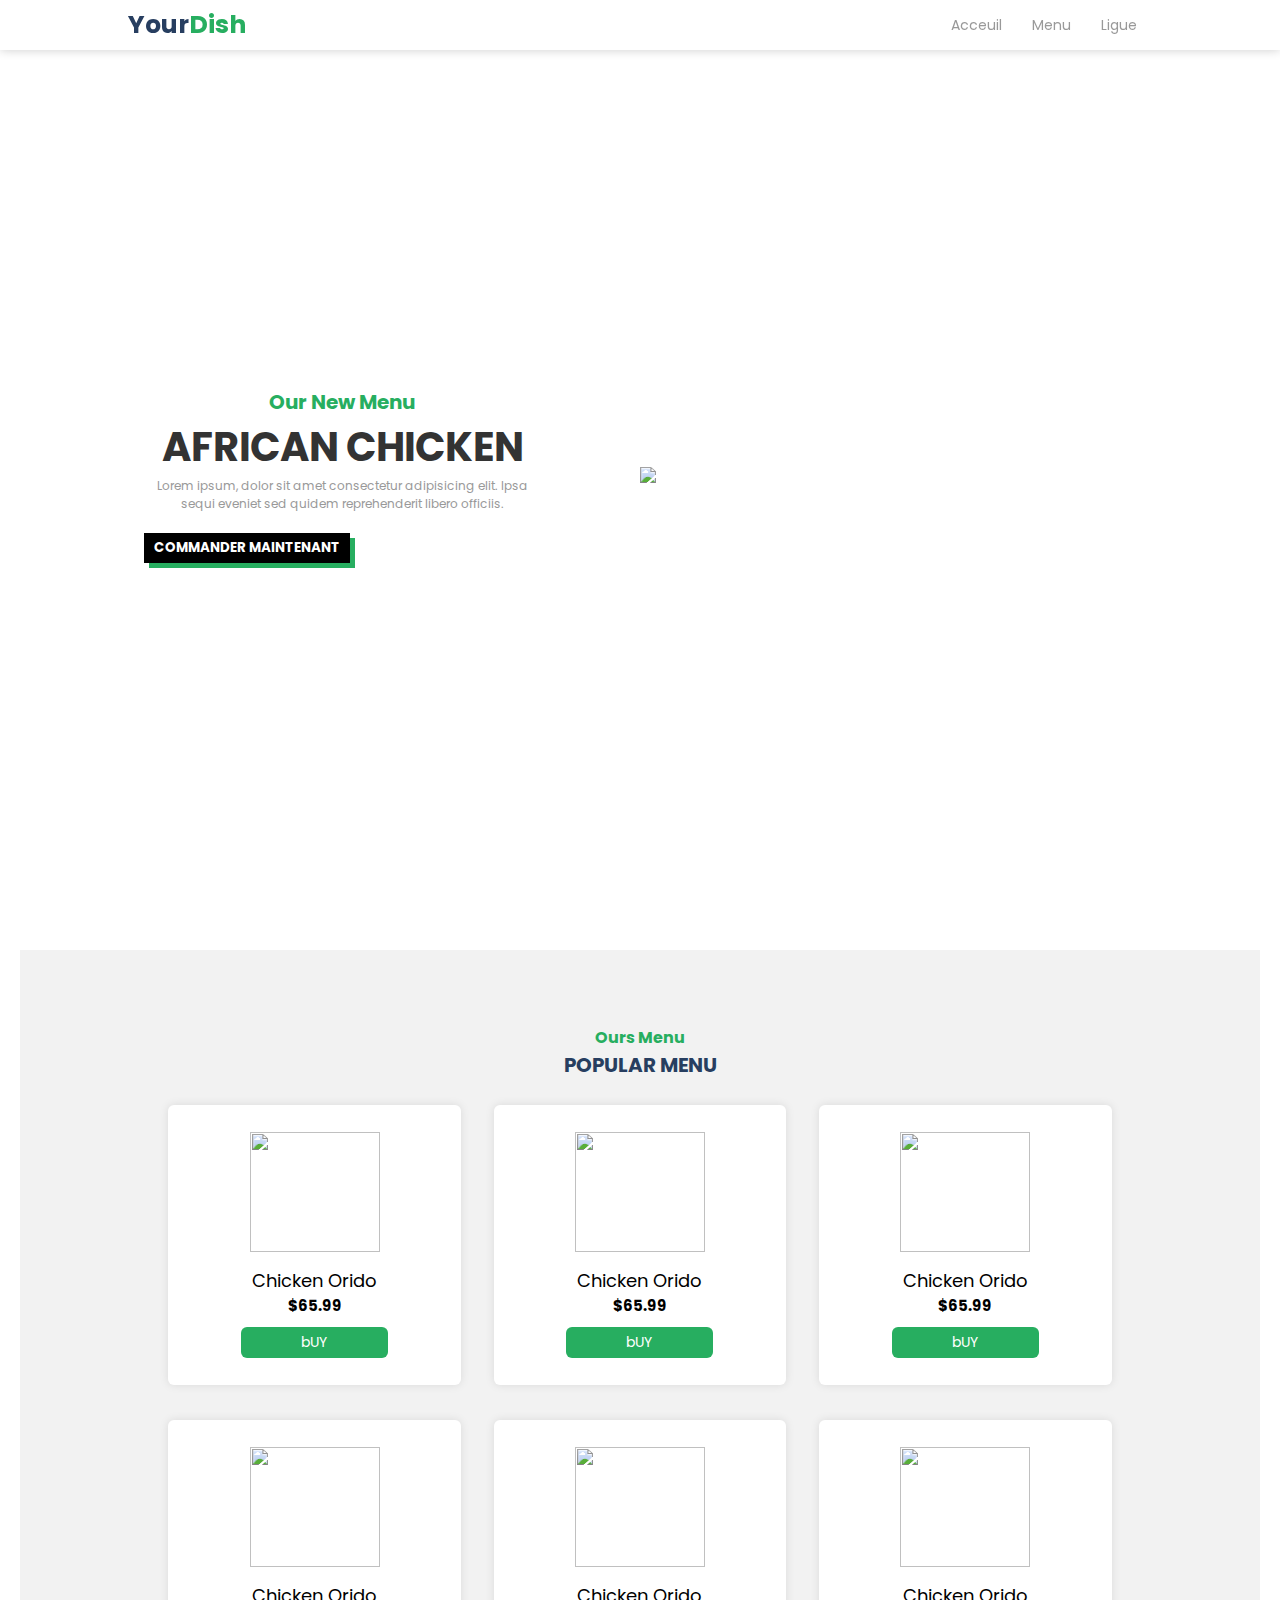
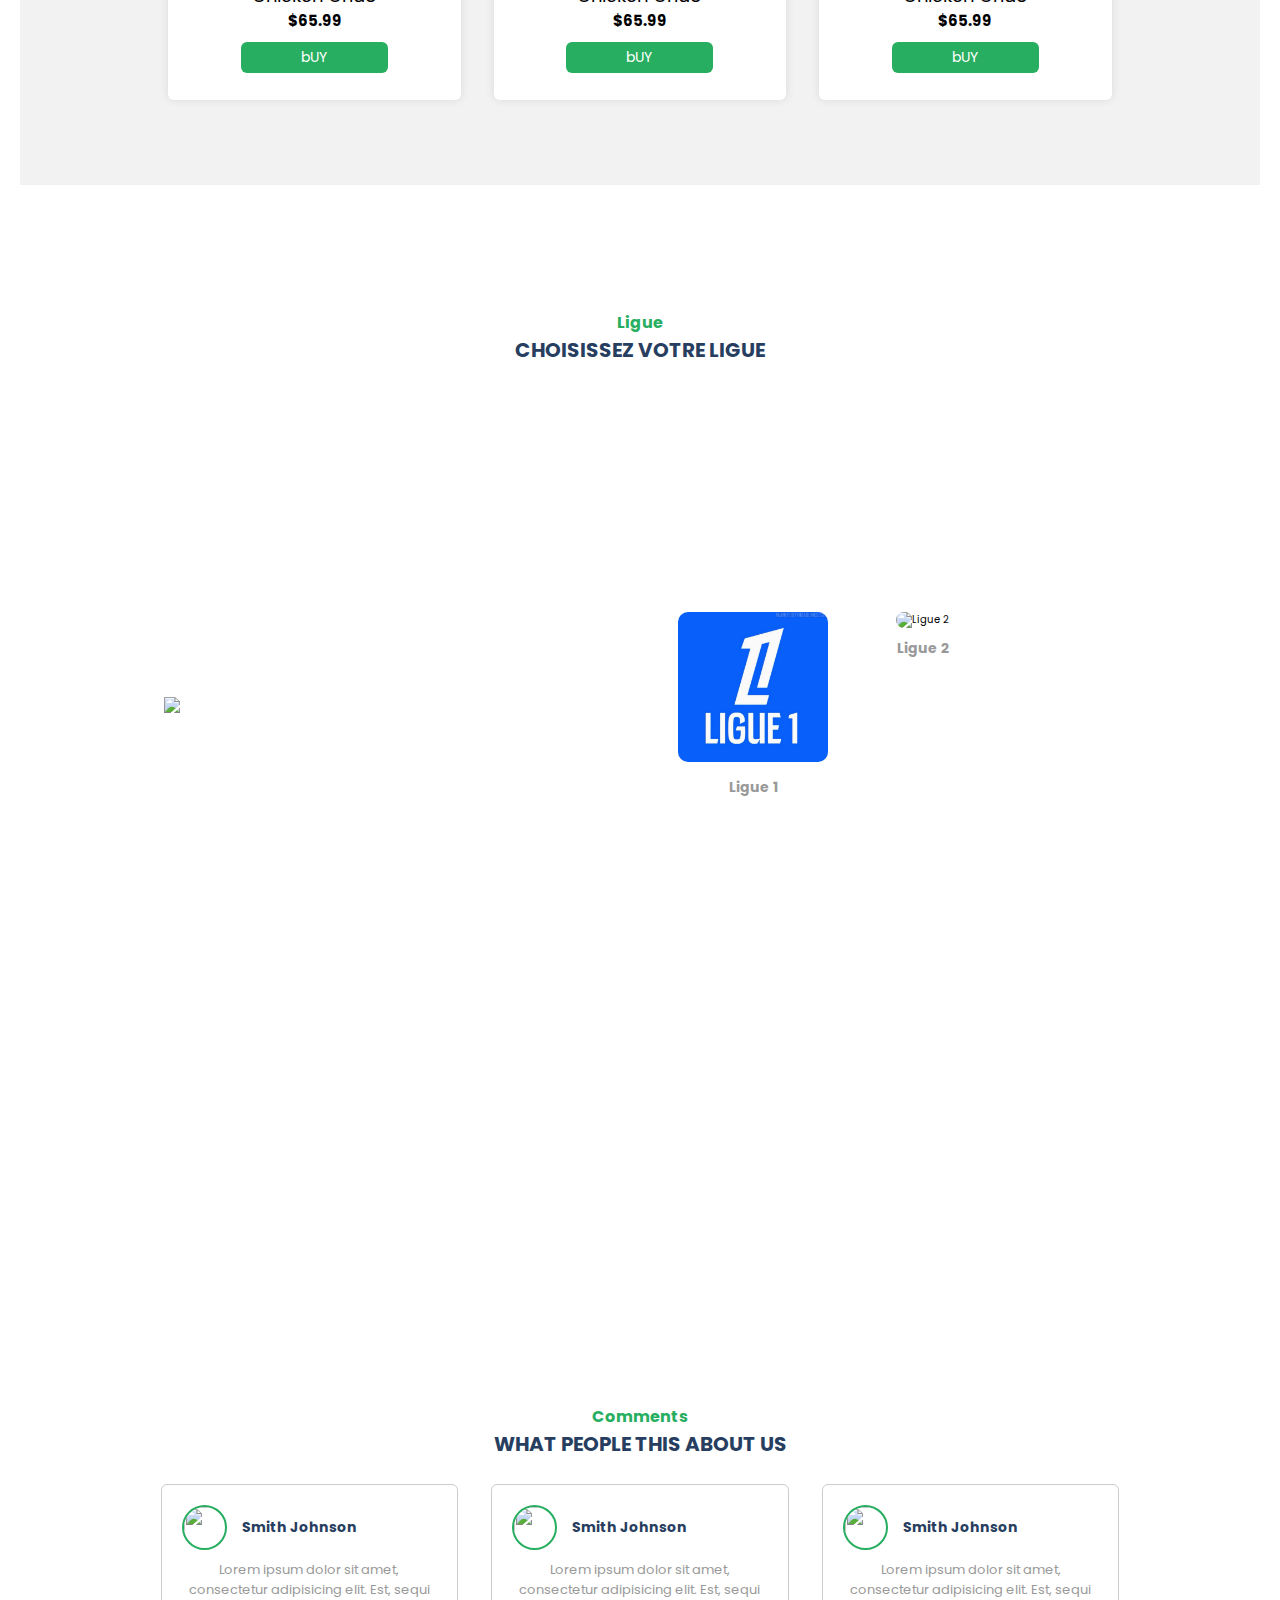
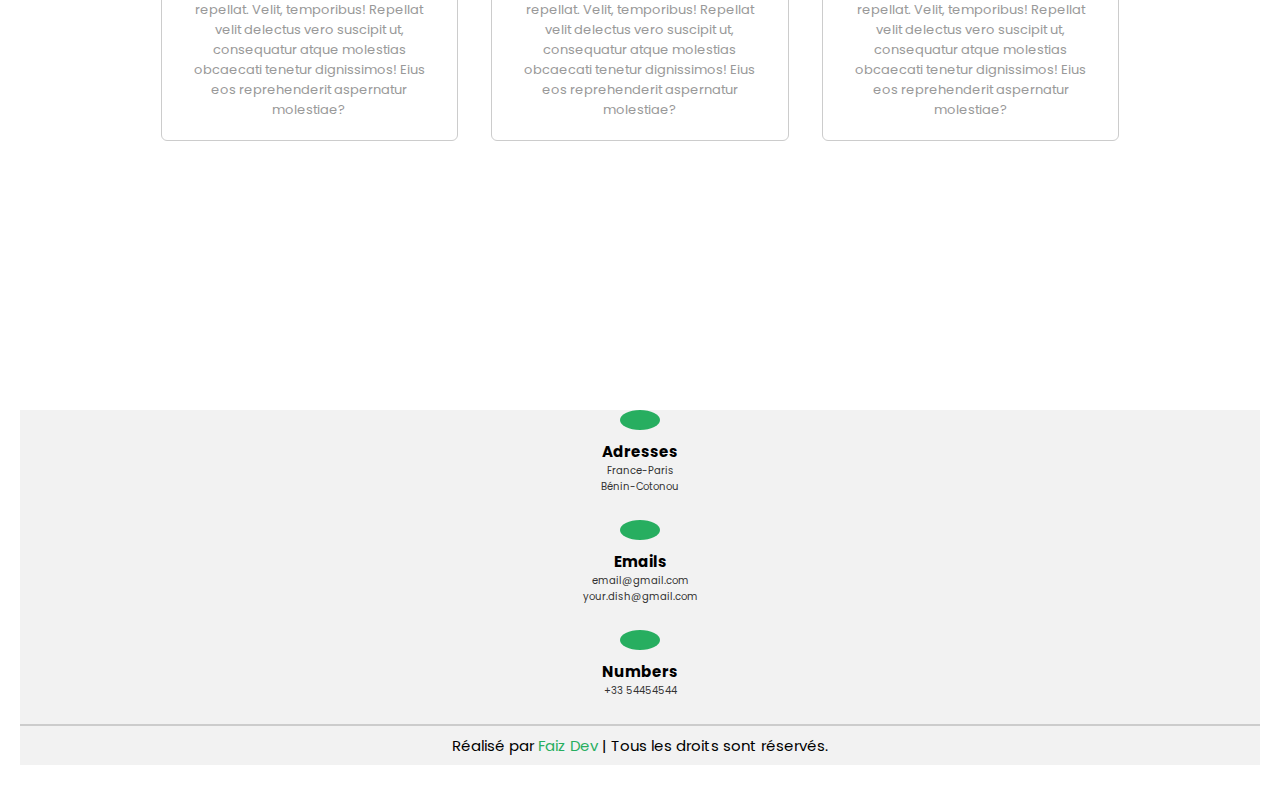
==== index.html @ c06e7fe3 "cdfd" ====
<!DOCTYPE html>
<html lang="en">
<head>
    <meta charset="UTF-8">
    <meta http-equiv="X-UA-Compatible" content="IE=edge">
    <meta name="viewport" content="width=device-width, initial-scale=1.0">
    <title>Your Dish Site</title>
    <link rel="stylesheet" href="styles.css">
</head>
<body>
    
    <header>
        <div class="logo">
            <p><span>Your</span>Dish</p>
        </div>
        <ul class="menu">
            <li><a href="#home">Acceuil</a></li>
            <li><a href="#menu">Menu</a></li>
            <li><a href="#about_us">Ligue</a></li>
        </ul>

        <!-- menu responsive -->
        <div class="toggle_menu"></div>
    </header>

    <!-- section acceuil home -->

    <section id="home">
        <div class="left">
            <h4>Our New Menu</h4>
            <h1>AFRICAN CHICKEN</h1>
            <p>Lorem ipsum, dolor sit amet consectetur adipisicing elit. Ipsa sequi eveniet sed quidem reprehenderit libero officiis.</p>
             <button><a href="#">commander maintenant</a></button>
        </div>
        <div class="right">
            <img src="images/img1.png">
        </div>
    </section>

       <!-- section  menu -->

       <section id="menu">
           <h4 class="mini_title">Ours Menu</h4>
           <h2 class="title">Popular Menu</h2>
           <div class="dishes">
               <div class="dish">
                   <img src="images/img1.png">
                   <p>Chicken Orido</p>
                   <h2>$65.99</h2>
                   <a href="#">bUY</a>
               </div>
               <div class="dish">
                    <img src="images/img2.png">
                    <p>Chicken Orido</p>
                    <h2>$65.99</h2>
                    <a href="#">bUY</a>
               </div>
               <div class="dish">
                    <img src="images/img3.png">
                    <p>Chicken Orido</p>
                    <h2>$65.99</h2>
                    <a href="#">bUY</a>
                </div>
                <div class="dish">
                        <img src="images/img4.png">
                        <p>Chicken Orido</p>
                        <h2>$65.99</h2>
                        <a href="#">bUY</a>
                </div>
                <div class="dish">
                    <img src="images/img5.png">
                    <p>Chicken Orido</p>
                    <h2>$65.99</h2>
                    <a href="#">bUY</a>
               </div>
               <div class="dish">
                <img src="images/img6.png">
                <p>Chicken Orido</p>
                <h2>$65.99</h2>
                <a href="#">bUY</a>
           </div>

           </div>
       </section>


       <!-- section about us -->

       <section id="about_us">
            <h4 class="mini_title">Ligue</h4>
            <h2 class="title">choisissez votre ligue </h2>
            <div class="about">
                <div class="left">
                    <img src="images/img-about-us.png">
                </div>
                <div class="right">
                    <div class="ligue-container">
                        <div class="ligue" onclick="redirectToLigue('ligue1')">
                            <img src="./image/ligue1/all-new-ligue-1-logo (4).jpg" alt="Ligue 1">
                            <p>Ligue 1</p>
                        </div>
                        <div class="ligue" onclick="redirectToLigue('ligue2')">
                            <img src="images/ligue2.png" alt="Ligue 2">
                            <p>Ligue 2</p>
                        </div>
                        <!-- Répéter pour les autres ligues -->
                    </div>
                </div>
            </div>
       </section>


       <!-- section comments -->
      <section class="comment_section">
            <h4 class="mini_title">Comments</h4>
            <h2 class="title"> What People this about us</h2>
            <div class="comments">
                <div class="comment">
                    <div>
                        <img src="images/img1.png">
                        <h4>Smith Johnson</h4>
                    </div>
                    <p>Lorem ipsum dolor sit amet, consectetur adipisicing elit. Est, sequi repellat. Velit, temporibus! Repellat velit delectus vero suscipit ut, consequatur atque molestias obcaecati tenetur dignissimos! Eius eos reprehenderit aspernatur molestiae?</p>
                </div>
                <div class="comment">
                    <div>
                        <img src="images/img1.png">
                        <h4>Smith Johnson</h4>
                    </div>
                    <p>Lorem ipsum dolor sit amet, consectetur adipisicing elit. Est, sequi repellat. Velit, temporibus! Repellat velit delectus vero suscipit ut, consequatur atque molestias obcaecati tenetur dignissimos! Eius eos reprehenderit aspernatur molestiae?</p>
                </div>
                <div class="comment">
                    <div>
                        <img src="images/img1.png">
                        <h4>Smith Johnson</h4>
                    </div>
                    <p>Lorem ipsum dolor sit amet, consectetur adipisicing elit. Est, sequi repellat. Velit, temporibus! Repellat velit delectus vero suscipit ut, consequatur atque molestias obcaecati tenetur dignissimos! Eius eos reprehenderit aspernatur molestiae?</p>
                </div>


            </div>
      </section>



      <!-- footer -->
      <footer>

              <div class="service">
                <img src="images/pin.png" alt="">
                <h2>Adresses</h2>
                <p>France-Paris</p>
                <p>Bénin-Cotonou</p>
            </div>
            <div class="service">
                <img src="images/email.png" alt="">
                <h2>Emails</h2>
                <p>email@gmail.com</p>
                <p>your.dish@gmail.com</p>
            </div>
            <div class="service">
                <img src="images/call.png" alt="">
                <h2>Numbers</h2>
                <p>+33 54454544</p>
            </div>
            
            <hr>
          </div>

          <p class="footer_text">Réalisé par <span>Faiz Dev</span> | Tous les droits sont réservés.</p>
      </footer>


      <script>
            function redirectToLigue(ligue) {
                window.location.href = `${ligue}.html`; // Redirige vers la page de la ligue
            }
          var small_menu = document.querySelector('.toggle_menu')
          var menu = document.querySelector('.menu')

          small_menu.onclick = function(){
               small_menu.classList.toggle('active');
               menu.classList.toggle('responsive');
          }
      </script>
</body>
</html>
---- styles.css ----
@import url('https://fonts.googleapis.com/css2?family=Poppins:wght@100;200;500;700&display=swap');
*{
    margin: 0;
    padding: 0;
    box-sizing: border-box;
    font-family: 'Poppins', sans-serif; 
}
section {
    margin-top: 50px;
}
body {
    position: relative;
}
html {
    scroll-behavior: smooth;
    font-size: 62.5%;
}
header {
    display: flex;
    align-items: center;
    justify-content: space-between;
    height: 50px;
    padding: 0 10%;
    position: fixed;
    top: 0;
    left: 0;
    right: 0;
    background-color: rgba(255 255 255 /0.9);
    box-shadow: 0 0 10px rgba(0,0,0,0.2);
    z-index: 10;
}
.menu {
    display: flex;
}
.logo {
    color: #27ae60;
    font-weight: 700;
    font-size: 25px;
}
.logo span {
    color: #273e60;
}
.menu li {
   margin: 0 15px;
   list-style: none;
}
.menu li a {
    font-size: 14px;
    text-decoration: 0;
    color: #999;
    position: relative;
}
.menu li a::before {
    position: absolute;
    top: -5px;
    left: 0;
    content: "";
    width: 0;
    height: 2px;
    border-radius: 6px;
    background-color: #27ae60;
    transition: 0.5s;
}
.menu li a:hover::before {
    width: 100%;
}
.menu li a::after {
    position: absolute;
    bottom: -5px;
    right: 0;
    content: "";
    width: 0;
    height: 2px;
    border-radius: 6px;
    background-color: #27ae60;
    transition: 0.5s;
}
.menu li a:hover::after {
    width: 100%;
}
.menu li a:hover {
    color: #000;
}

/* home CSS */
#home {
    margin-top: 50px;
    display: flex;
    align-items: center;
    margin-left: 10%;
    margin-right: 10%;
    height: calc(100vh - 50px);
    justify-content: space-between;
}
#home .left {
    width: 40%;
    height: 100%;
    display: flex;
    flex-direction: column;
    justify-content: center;
}
#home .left h4 {
    font-size: 20px;
    color: #27ae60;
}
#home .left h1 {
    font-size: 40px;
}
#home .left p {
    font-size: 12px;
    color: #999;
}
#home .left button {
     margin-top: 20px;
     width: fit-content;
     padding: 5px 10px;
     background-color: #000;
     border: 0;
     transition: 0.5s;
     position: relative;
     cursor: pointer;
}
#home .left button  a {
    text-decoration: 0;
    color: #fff;
    font-weight: bold;
    text-transform: uppercase;
    transition: 0.5s;
}
#home .left button::before {
    position: absolute;
    left: 5px;
    top: 5px;
    content: "";
    height: 100%;
    width: 100%;
    z-index: -1;
    background-color: #27ae60;
}
#home .left button:hover a{
   letter-spacing: 1px;
}

#home .right {
    width: 50%;
    height: 100%;
    display: flex;
    align-items: center;
    justify-content: center;
}
#home .right img {
    width: 100%;
    animation: animate 2s linear;
    transition: 0.5s;
}

/* animation image */

@keyframes animate {
    0%{opacity: 0;}
    100%{opacity: 1;}
}

/* menu CSS */

#menu {
    display: flex;
    align-items: center;
    justify-content: center;
    flex-direction: column;
    background-color: rgba(0,0,0,0.05);
    padding: 50px 10px;
}
.mini_title {
    margin-top: 25px;
    font-size: 16px;
    color: #27ae60;
    text-transform: capitalize;
}
.title {
    font-size: 20px;
    text-transform: uppercase;
    color: #273e60;
    margin-bottom: 25px;
    text-align: center;
}
.dishes {
    display: flex;
    flex-wrap: wrap;
    width: 80%;
    justify-content: space-around;
}
.dishes .dish {
    height: 280px;
    width: 30%;
    background-color: #fff;
    padding: 25px;
    display: flex;
    align-items: center;
    justify-content: center;
    flex-direction: column;
    border-radius: 6px;
    margin-bottom: 35px;
    transition: 0.5s;
    box-shadow: 0 0 10px rgba(0,0,0,0.1);

}
.dishes .dish  img {
    width: 130px;
    height: 120px;
    margin-bottom: 15px;
}
.dishes .dish p {
    text-align: center;
    font-size: 18px;

}
.dishes .dish a {
    margin-top: 10px;
    font-size: 14px;
    text-decoration: 0;
    background-color: #27ae60;
    padding: 5px 60px;
    color: #fff;
    border-radius: 6px;
}
/*Scrollbar CSS*/
::-webkit-scrollbar {
    width: 8px;
}
::-webkit-scrollbar-thumb {
    background-color: #27ae60;
}

/* about us CSS */

#about_us {
    display: flex;
    align-items: center;
    height: calc(100vh - 50px);
    flex-direction: column;
    padding: 50px 10%;
    width: 100%;
}
.about {
    display: flex;
    align-items: center;
    width: 100%;
    justify-content: space-between;
    height: 70vh;
}
.about .left {
     width: 40%;
     display: flex;
     align-items: center;
     justify-content: center;
     height: 100vh;
}
.about .left img {
    width: 90%;
}
.about .right {
    width: 60%;
}
.about .right h3 {
    font-size:35px;
    color: #273e60;
    margin: 10px 0;
}
.about .right p {
    font-size: 14px ;
    color: #999;
}
.about .right button {
    margin: 20px 0;
    padding: 5px 60px;
    background-color: #27ae60;
    border: 0;
}
.about .right button a{
    color: #fff;
    text-decoration: 0;
    font-weight: bolder;
}


/* comment section CSS */

.comment_section {
    display: flex;
    align-items: center;
    justify-content: center;
    height: calc(100vh - 50px);
    flex-direction: column;
    padding: 0 10%;
}

.comments {
    display: flex;
    justify-content: space-around;
    width: 100%;
    flex-wrap: wrap;
}
.comments  .comment div {
   display: flex;
   align-items: center;
   margin-bottom: 10px;
}
.comments  .comment div img {
   width: 45px;
   height: 45px;
   border: 2px solid #27ae60;
   border-radius: 50%;
}
.comments  .comment {
    width: 30%;
    border: 1px solid #ccc;
    border-radius: 6px;
    padding: 20px;
}
.comments  .comment div h4 {
    margin-left: 15px;
    font-size: 14px;
    color: #273e60;
}
.comments  .comment p {
    font-size: 13px;
    color: #999;
}
/* reservation CSS */

#reservation {
    margin-top: 50px;
    display: flex;
    align-items: center;
    justify-content: center;
    height: 100vh;
    flex-direction: column;
}
#reservation form {
    display: flex;
    background-color: rgba(0,0,0,0.05);
    padding: 25px;
    border-radius: 6px;
    flex-direction: column;
    width: 350px;
}
#reservation form  label {
    margin-bottom: 8px;
    font-size: 14px;
}
#reservation form input {
    margin-bottom: 10px;
   padding: 5px;
   border: 1px solid transparent;
   box-shadow: 0 0 10px rgba(0,0,0,0.05);
   outline: 0;
}
#reservation form input:focus {
    outline: 1px solid #27ae60;
}
#reservation form input[type="submit"]{
    margin-top: 15px;
    color: #fff;
    background-color: #27ae60;
    border: 1px solid #27ae60;
}

/* footer CSS */

footer {
    background-color: rgba(0,0,0,0.05);
}
footer .services_list {
    padding: 10px 10%;
    display: flex;
    justify-content: space-between;
    align-items: center;
    flex-wrap: wrap;
}
.service img {
    width: 40px;
    background-color: #27ae60;
    padding: 10px;
    border-radius: 50%;
    margin-bottom: 10px;

}
.service {
    display: flex;
    align-items: center;
    justify-content: center;
    flex-direction: column;
    margin: 25px auto;
}
.service  p {
    color: #333;
}
hr {
    background-color: #ccc;
    border: 0;
    height: 2px;
    width: 100%;
}
.footer_text {
    text-align: center;
    font-size: 15px;
    padding: 8px 0;
}
.footer_text span {
    color: #27ae60;
}
.toggle_menu {
    display: none;
}
/* Responsive */
@media (max-width:964px) {
    header .menu {
        display: none;
    }
    header {
        padding: 0 20px;
    }
    #home {
        flex-direction: column;
        padding: 12px;
        height: fit-content;

    }
    #home .left , #home .right  {
        width: 100%;
        padding: 0;
    }
    #home .left {
        margin: 100px 0;
    }
    #home .left h1 {
        font-size: 20px;
        margin-bottom: 15px;
    }
    #home .left h4 {
        font-size: 15px;
    }
    #home .left p {
        font-size: 15px;
    }
    #menu .dishes .dish {
        width: 100%;
        max-width: 260px;
    }
    #about_us {
        padding: 10px ;
        height: auto;
    }
    #about_us .about {
        flex-direction: column;
       height: fit-content;
    }
    #about_us .left , #about_us .right {
        width: 100%;
    }
    #about_us .left {
        height: fit-content;
    }
    #about_us .left img {
        width: 50%;
    }
    #about_us .right {
        text-align: center;
        padding: 20px;
    }
    .comment_section {
        height: auto;
    }
    .comment_section .comments  .comment{
        width: 100%;
        margin-top: 20px;
    }
    .services_list .service {
        padding: 0 50px;
    }
    .toggle_menu {
        display: flex;
        height: 40px;
        width: 40px;
         display: flex;
         align-items: center;
         justify-content: center;
         position: relative;
         cursor: pointer;
    }
    .toggle_menu::before {
        position: absolute;
        content: "";
        height: 3px;
        width: 28px;
        background-color: #27ae60;
        border-radius: 6px;
        box-shadow: 0 10px 0 #27ae60;
        transform: translateY(-10px);
        transition: 0.5s;
    }
    .toggle_menu.active::before {
        transform: translateY(0) rotate(135deg);
        box-shadow: 0 0 0 #27ae60
    }
    .toggle_menu::after {
        position: absolute;
        content: "";
        height: 3px;
        width: 28px;
        background-color: #27ae60;
        border-radius: 6px;
        transform: translateY(10px);
        transition: 0.5s;
    }
    .toggle_menu.active::after {
        transform: translateY(0) rotate(-135deg);
      
    }
    header .menu.responsive {
        display: flex;
        position: absolute;
        top: 50px;
        left: 0;
        width: 100%;
        display: flex;
        align-items: center;
        justify-content: center;
        background-color: #fff;
        box-shadow: 0 0 10px rgba(0,0,0,0.1);
        flex-direction: column;
    }
    header .menu.responsive li {
        margin: 15px 0;
    }

}
body {
    font-family: Arial, sans-serif;
    text-align: center;
    margin: 20px;
}

h1 {
    color: #333;
}

.ligue-container {
    display: flex;
    justify-content: center;
    flex-wrap: wrap;
    gap: 20px;
}

.ligue {
    cursor: pointer;
    width: 150px;
    text-align: center;
}

.ligue img {
    width: 150px;
    height: 150px;
    border-radius: 10px;
    transition: transform 0.3s;
}

.ligue img:hover {
    transform: scale(1.1);
}

.ligue p {
    margin-top: 10px;
    font-weight: bold;
}
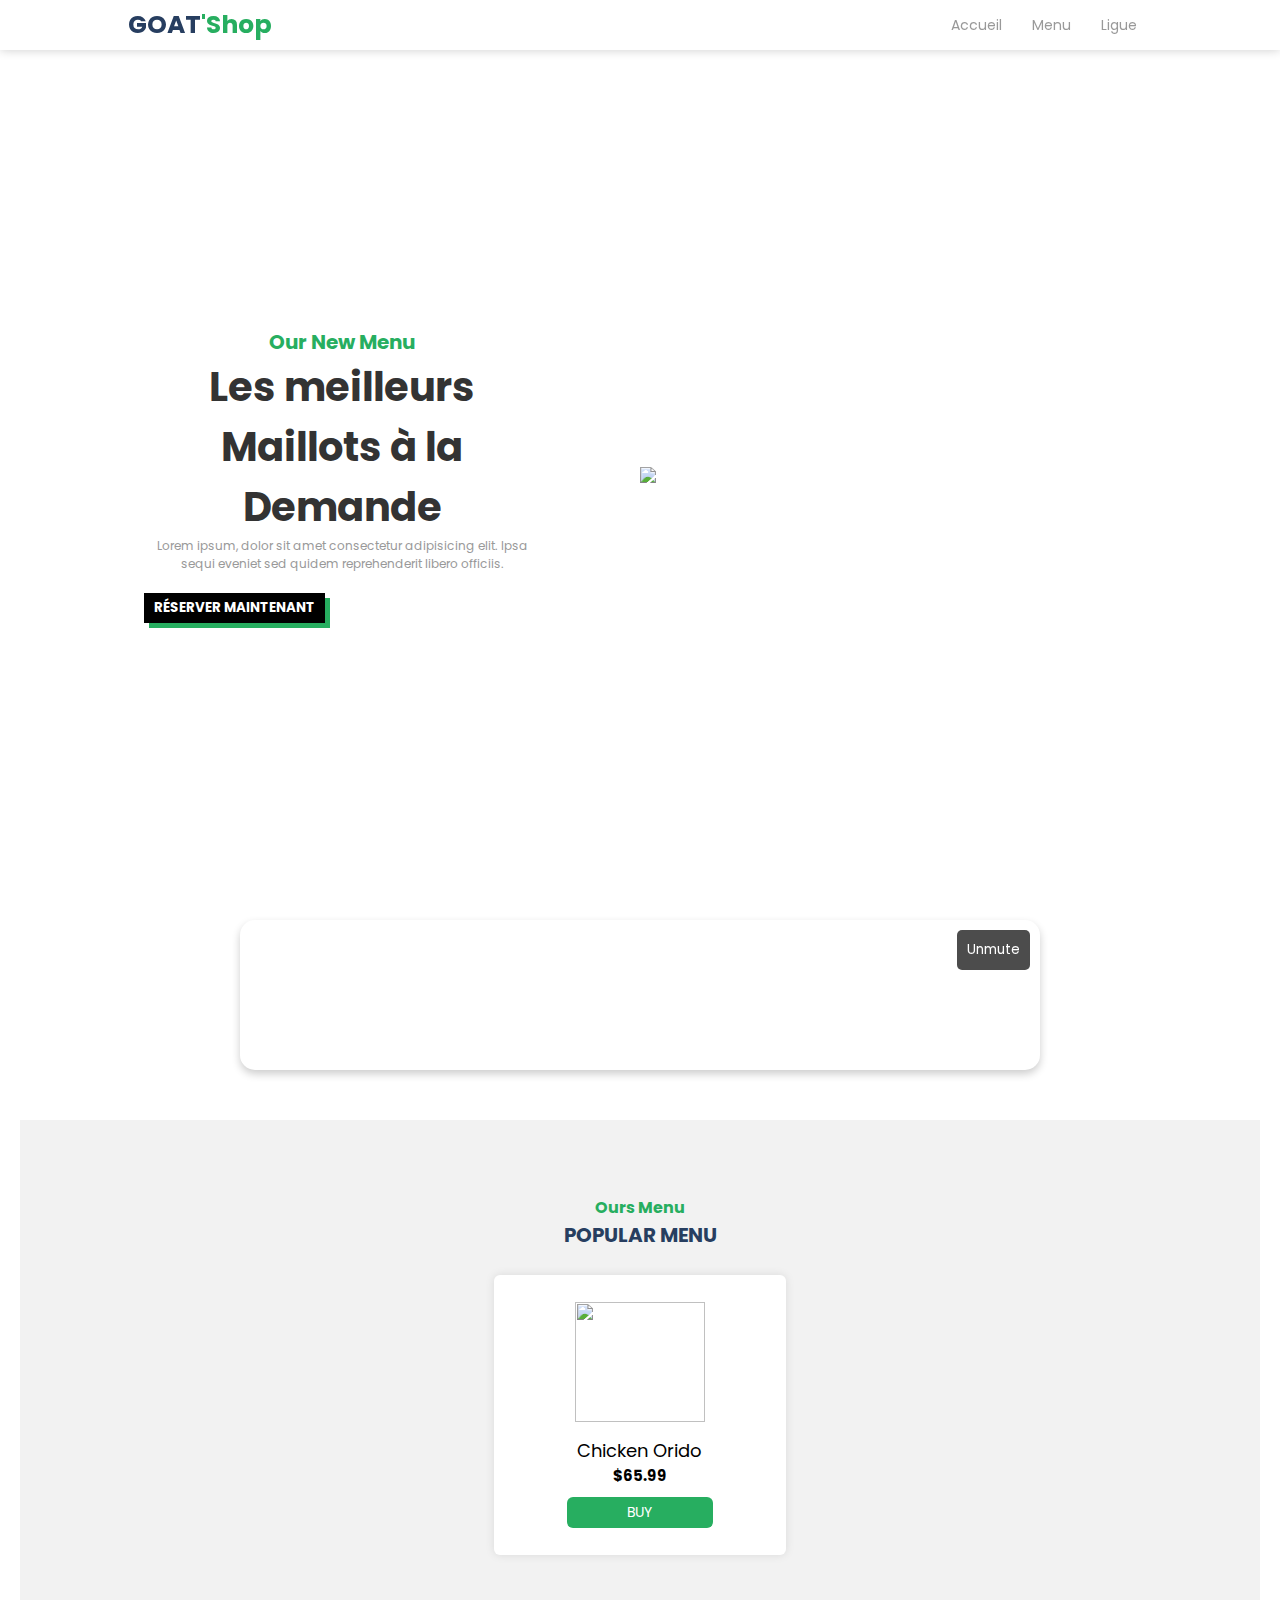
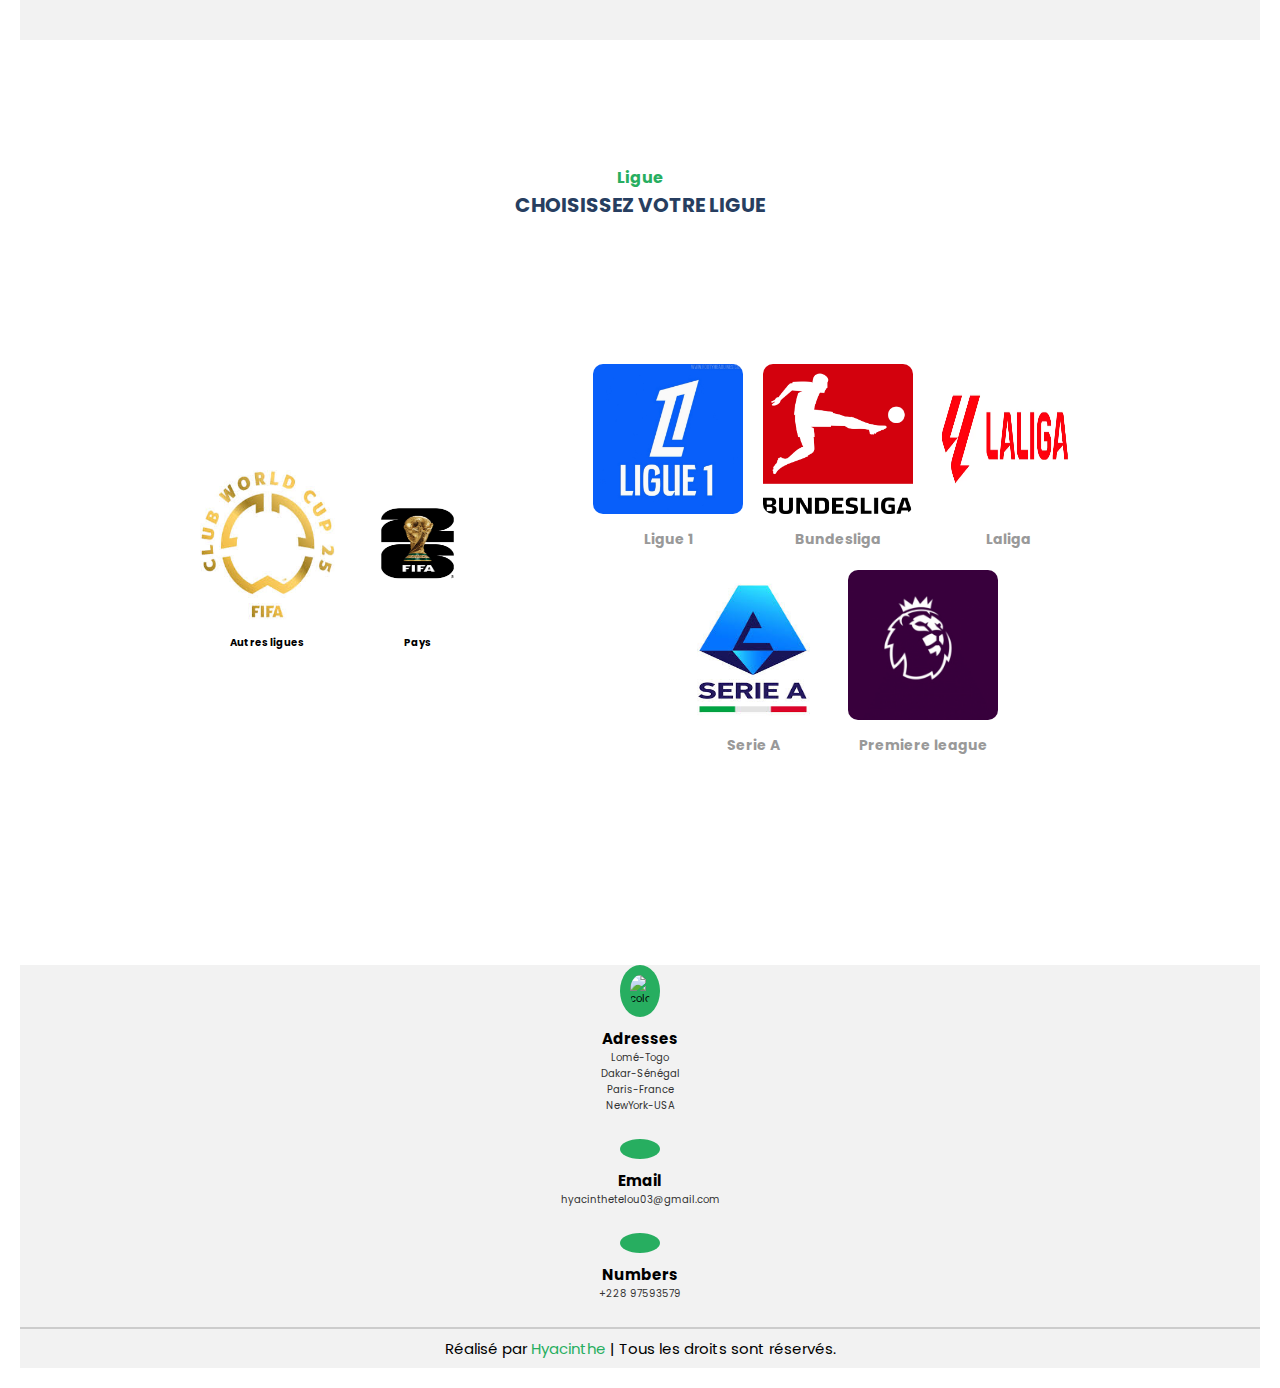
==== commit 76bac777: "fhbsjbh" ====
--- a/index.html
+++ b/index.html
@@ -4,17 +4,42 @@
     <meta charset="UTF-8">
     <meta http-equiv="X-UA-Compatible" content="IE=edge">
     <meta name="viewport" content="width=device-width, initial-scale=1.0">
-    <title>Your Dish Site</title>
+    <title>GOAT shirt's</title>
     <link rel="stylesheet" href="styles.css">
+    <style>
+        .video-container {
+            position: relative;
+            width: 80%;
+            max-width: 800px;
+            margin: 20px auto;
+        }
+
+        video {
+            width: 100%;
+            display: block;
+        }
+
+        .mute-btn {
+            position: absolute;
+            top: 10px;
+            right: 10px;
+            background-color: rgba(0, 0, 0, 0.7);
+            color: white;
+            border: none;
+            padding: 10px;
+            cursor: pointer;
+            z-index: 10;
+        }
+    </style>
 </head>
 <body>
     
     <header>
         <div class="logo">
-            <p><span>Your</span>Dish</p>
+            <p><span>GOAT</span>'Shop</p>
         </div>
         <ul class="menu">
-            <li><a href="#home">Acceuil</a></li>
+            <li><a href="#home">Accueil</a></li>
             <li><a href="#menu">Menu</a></li>
             <li><a href="#about_us">Ligue</a></li>
         </ul>
@@ -23,165 +48,168 @@
         <div class="toggle_menu"></div>
     </header>
 
-    <!-- section acceuil home -->
+    <!-- section accueil home -->
 
     <section id="home">
         <div class="left">
             <h4>Our New Menu</h4>
-            <h1>AFRICAN CHICKEN</h1>
+            <h1>Les meilleurs Maillots à la Demande</h1>
             <p>Lorem ipsum, dolor sit amet consectetur adipisicing elit. Ipsa sequi eveniet sed quidem reprehenderit libero officiis.</p>
-             <button><a href="#">commander maintenant</a></button>
+             <button><a href="#menu">Réserver maintenant</a></button>
         </div>
         <div class="right">
             <img src="images/img1.png">
         </div>
     </section>
 
-       <!-- section  menu -->
-
-       <section id="menu">
-           <h4 class="mini_title">Ours Menu</h4>
-           <h2 class="title">Popular Menu</h2>
-           <div class="dishes">
-               <div class="dish">
-                   <img src="images/img1.png">
-                   <p>Chicken Orido</p>
-                   <h2>$65.99</h2>
-                   <a href="#">bUY</a>
-               </div>
-               <div class="dish">
-                    <img src="images/img2.png">
-                    <p>Chicken Orido</p>
-                    <h2>$65.99</h2>
-                    <a href="#">bUY</a>
-               </div>
-               <div class="dish">
-                    <img src="images/img3.png">
-                    <p>Chicken Orido</p>
-                    <h2>$65.99</h2>
-                    <a href="#">bUY</a>
-                </div>
-                <div class="dish">
-                        <img src="images/img4.png">
-                        <p>Chicken Orido</p>
-                        <h2>$65.99</h2>
-                        <a href="#">bUY</a>
-                </div>
-                <div class="dish">
-                    <img src="images/img5.png">
-                    <p>Chicken Orido</p>
-                    <h2>$65.99</h2>
-                    <a href="#">bUY</a>
-               </div>
-               <div class="dish">
-                <img src="images/img6.png">
+    <!-- Section Vidéo -->
+    <div class="video-container">
+        <video id="videoPlayer" autoplay playsinline muted>
+            <source src="./video/y2mate.com - adidas Football  Real Madrid Third Jersey Launch_1080p.mp4" type="video/mp4">
+            Your browser does not support the video tag.
+        </video>
+        <button class="mute-btn" id="muteButton">Unmute</button>
+    </div>
+
+    <!-- section menu -->
+    <section id="menu">
+        <h4 class="mini_title">Ours Menu</h4>
+        <h2 class="title">Popular Menu</h2>
+        <div class="dishes">
+            <div class="dish">
+                <img src="images/img1.png">
                 <p>Chicken Orido</p>
                 <h2>$65.99</h2>
-                <a href="#">bUY</a>
-           </div>
-
-           </div>
-       </section>
-
-
-       <!-- section about us -->
-
-       <section id="about_us">
-            <h4 class="mini_title">Ligue</h4>
-            <h2 class="title">choisissez votre ligue </h2>
-            <div class="about">
-                <div class="left">
-                    <img src="images/img-about-us.png">
+                <a href="#">BUY</a>
+            </div>
+            <!-- Répéter pour les autres éléments de menu -->
+        </div>
+    </section>
+
+    <!-- section about us -->
+    <section id="about_us">
+        <h4 class="mini_title">Ligue</h4>
+        <h2 class="title">Choisissez votre ligue</h2>
+        <div class="about">
+            <div class="left">
+                <div class="ligue" onclick="redirectToLigue('autre')">
+                    <img src="./image/cll.jpeg" alt="autres ligue">
+                    <p>Autres ligues</p>
                 </div>
-                <div class="right">
-                    <div class="ligue-container">
-                        <div class="ligue" onclick="redirectToLigue('ligue1')">
-                            <img src="./image/ligue1/all-new-ligue-1-logo (4).jpg" alt="Ligue 1">
-                            <p>Ligue 1</p>
-                        </div>
-                        <div class="ligue" onclick="redirectToLigue('ligue2')">
-                            <img src="images/ligue2.png" alt="Ligue 2">
-                            <p>Ligue 2</p>
-                        </div>
-                        <!-- Répéter pour les autres ligues -->
+            
+            <div class="ligue" onclick="redirectToLigue('pays')">
+                <img src="./image/cm.png" alt="Pays">
+                <p>Pays</p>
+            </div>
+            </div>
+            <div class="right">
+                <div class="ligue-container">
+                    <div class="ligue" onclick="redirectToLigue('./ligue1')">
+                        <img src="./image/ligue1/all-new-ligue-1-logo (4).jpg" alt="Ligue 1">
+                        <p>Ligue 1</p>
+                    </div>
+                    <div class="ligue" onclick="redirectToLigue('Bundesliga')">
+                        <img src="./image/bundesliga/Logo_Bundesliga_2024.svg.png" alt="bundesliga">
+                        <p>Bundesliga</p>
+                    </div>
+                    <div class="ligue" onclick="redirectToLigue('laliga')">
+                        <img src="./image/laliga/laliga.png" alt="laliga">
+                        <p>Laliga</p>
+                    </div>
+                    <div class="ligue" onclick="redirectToLigue('serie')">
+                        <img src="./image/serie a/images.jpeg" alt="laliga">
+                        <p>Serie A</p>
+                    </div>
+                    <div class="ligue" onclick="redirectToLigue('1league')">
+                        <img src="./image/premier league/Capture d’écran 2024-10-11 152237.png" alt="laliga">
+                        <p>Premiere league</p>
                     </div>
                 </div>
-            </div>
-       </section>
-
-
-       <!-- section comments -->
-      <section class="comment_section">
-            <h4 class="mini_title">Comments</h4>
-            <h2 class="title"> What People this about us</h2>
-            <div class="comments">
-                <div class="comment">
-                    <div>
-                        <img src="images/img1.png">
-                        <h4>Smith Johnson</h4>
-                    </div>
-                    <p>Lorem ipsum dolor sit amet, consectetur adipisicing elit. Est, sequi repellat. Velit, temporibus! Repellat velit delectus vero suscipit ut, consequatur atque molestias obcaecati tenetur dignissimos! Eius eos reprehenderit aspernatur molestiae?</p>
-                </div>
-                <div class="comment">
-                    <div>
-                        <img src="images/img1.png">
-                        <h4>Smith Johnson</h4>
-                    </div>
-                    <p>Lorem ipsum dolor sit amet, consectetur adipisicing elit. Est, sequi repellat. Velit, temporibus! Repellat velit delectus vero suscipit ut, consequatur atque molestias obcaecati tenetur dignissimos! Eius eos reprehenderit aspernatur molestiae?</p>
-                </div>
-                <div class="comment">
-                    <div>
-                        <img src="images/img1.png">
-                        <h4>Smith Johnson</h4>
-                    </div>
-                    <p>Lorem ipsum dolor sit amet, consectetur adipisicing elit. Est, sequi repellat. Velit, temporibus! Repellat velit delectus vero suscipit ut, consequatur atque molestias obcaecati tenetur dignissimos! Eius eos reprehenderit aspernatur molestiae?</p>
-                </div>
-
-
-            </div>
-      </section>
-
-
-
-      <!-- footer -->
-      <footer>
-
-              <div class="service">
-                <img src="images/pin.png" alt="">
-                <h2>Adresses</h2>
-                <p>France-Paris</p>
-                <p>Bénin-Cotonou</p>
-            </div>
-            <div class="service">
-                <img src="images/email.png" alt="">
-                <h2>Emails</h2>
-                <p>email@gmail.com</p>
-                <p>your.dish@gmail.com</p>
-            </div>
-            <div class="service">
-                <img src="images/call.png" alt="">
-                <h2>Numbers</h2>
-                <p>+33 54454544</p>
-            </div>
-            
-            <hr>
-          </div>
-
-          <p class="footer_text">Réalisé par <span>Faiz Dev</span> | Tous les droits sont réservés.</p>
-      </footer>
-
-
-      <script>
-            function redirectToLigue(ligue) {
-                window.location.href = `${ligue}.html`; // Redirige vers la page de la ligue
+
+        </div>
+            </div>
+    </section>
+
+    <!-- footer -->
+    <footer>
+        <div class="service">
+            <img src="images/pin.png" alt="colabo">
+            <h2>Adresses</h2>
+            <p>Lomé-Togo</p>
+            <p>Dakar-Sénégal</p>
+            <p>Paris-France</p>
+            <p>NewYork-USA</p>
+
+        </div>
+        <div class="service">
+            <img src="images/email.png" alt="">
+            <h2>Email</h2>
+            <p>hyacinthetelou03@gmail.com</p>
+        </div>
+        <div class="service">
+            <img src="" alt="">
+            <h2>Numbers</h2>
+            <p>+228 97593579</p>
+        </div>
+        <hr>
+        <p class="footer_text">Réalisé par <span>Hyacinthe</span> | Tous les droits sont réservés.</p>
+    </footer>
+
+    <script>
+        // Liste des vidéos à faire passer en boucle
+        const videos = [
+            "./video/y2mate.com - adidas Football  Real Madrid Third Jersey Launch_1080p.mp4",
+            "./video/utomp3.com - EA SPORTS FC 25 Official Launch Trailer  For The Club.mp4",
+            "./video/y2mate.com - FC BARCELONA  Présentation du nouveau maillot du Barça 2024  2025_1080pFHR.mp4",
+            "./video/y2mate.com - Le TéFéCé présente son nouveau maillot domicile 20242025 Nike Football _1080p.mp4",
+            "./video/y2mate.com - MAILLOT MANCHESTER CITY 2024 2025_1080p.mp4",
+            "./video/y2mate.com - MAILLOT REAL MADRID 2024 2025_1080p.mp4"
+        ];
+        
+        let currentVideoIndex = 0;
+        const videoPlayer = document.getElementById('videoPlayer');
+        const muteButton = document.getElementById('muteButton');
+        
+        // Fonction pour charger la vidéo suivante
+        function loadNextVideo() {
+            currentVideoIndex = (currentVideoIndex + 1) % videos.length;
+            videoPlayer.src = videos[currentVideoIndex];
+            videoPlayer.play(); // Démarrer automatiquement la prochaine vidéo
+        }
+        
+        // Ajouter un écouteur pour passer à la prochaine vidéo à la fin
+        videoPlayer.addEventListener('ended', loadNextVideo);
+        
+        // Fonction pour couper/activer le son
+        function toggleMute() {
+            if (videoPlayer.muted) {
+                videoPlayer.muted = false;
+                muteButton.textContent = 'Mute'; // Mettre à jour le texte du bouton
+            } else {
+                videoPlayer.muted = true;
+                muteButton.textContent = 'Unmute'; // Mettre à jour le texte du bouton
             }
-          var small_menu = document.querySelector('.toggle_menu')
-          var menu = document.querySelector('.menu')
-
-          small_menu.onclick = function(){
-               small_menu.classList.toggle('active');
-               menu.classList.toggle('responsive');
-          }
-      </script>
+        }
+        
+        // Ajouter l'événement de clic pour le bouton mute/unmute
+        muteButton.addEventListener('click', toggleMute);
+        
+        // Forcer la vidéo à démarrer après le chargement
+        videoPlayer.addEventListener('loadeddata', function () {
+            videoPlayer.play();
+        });
+
+        function redirectToLigue(ligue) {
+            window.location.href = `${ligue}.html`; // Redirige vers la page de la ligue
+        }
+
+        var small_menu = document.querySelector('.toggle_menu');
+        var menu = document.querySelector('.menu');
+
+        small_menu.onclick = function(){
+            small_menu.classList.toggle('active');
+            menu.classList.toggle('responsive');
+        }
+    </script>
 </body>
-</html>+</html>
--- a/styles.css
+++ b/styles.css
@@ -574,3 +574,66 @@
     margin-top: 10px;
     font-weight: bold;
 }
+        /* Style pour centrer la vidéo et la rendre présentative */
+        .video-container {
+            position: relative;
+            width: 80%; /* Ajuste la largeur en fonction de la présentation souhaitée */
+            max-width: 800px; /* Limite la taille maximale */
+            margin: 20px auto; /* Centrer la vidéo sur la page */
+            box-shadow: 0 4px 8px rgba(0, 0, 0, 0.2); /* Ajouter une ombre pour l'effet 3D */
+            border-radius: 15px; /* Arrondir les coins de la vidéo */
+            overflow: hidden; /* Couper les parties qui dépassent de la boîte */
+        }
+
+        /* Stylisation des contrôles vidéo (si tu les veux visibles) */
+        video {
+            width: 100%; /* S'adapte à la taille du conteneur */
+            display: block;
+            border-radius: 15px; /* Arrondi également la vidéo */
+        }
+
+        /* Option : ajouter des effets de survol (hover) pour rendre plus interactif */
+        .video-container:hover {
+            transform: scale(1.05); /* Agrandir légèrement la vidéo au survol */
+            transition: all 0.3s ease-in-out;
+        }
+        /* Style pour la vidéo */
+        .video-container {
+            position: relative;
+            width: 80%;
+            max-width: 800px;
+            margin: 20px auto;
+            box-shadow: 0 4px 8px rgba(0, 0, 0, 0.2);
+            border-radius: 15px;
+            overflow: hidden;
+        }
+
+        video {
+            width: 100%;
+            display: block;
+            border-radius: 15px;
+        }
+
+        /* Style du bouton mute/unmute */
+        .mute-btn {
+            position: absolute;
+            top: 10px;
+            right: 10px;
+            background-color: rgba(0, 0, 0, 0.5);
+            color: white;
+            border: none;
+            padding: 10px;
+            border-radius: 5px;
+            cursor: pointer;
+            z-index: 10;
+        }
+
+        .mute-btn:hover {
+            background-color: rgba(0, 0, 0, 0.8);
+        }
+
+        /* Style des options de partage */
+        .share-options {
+            display: none;
+            margin-top: 10px;
+        }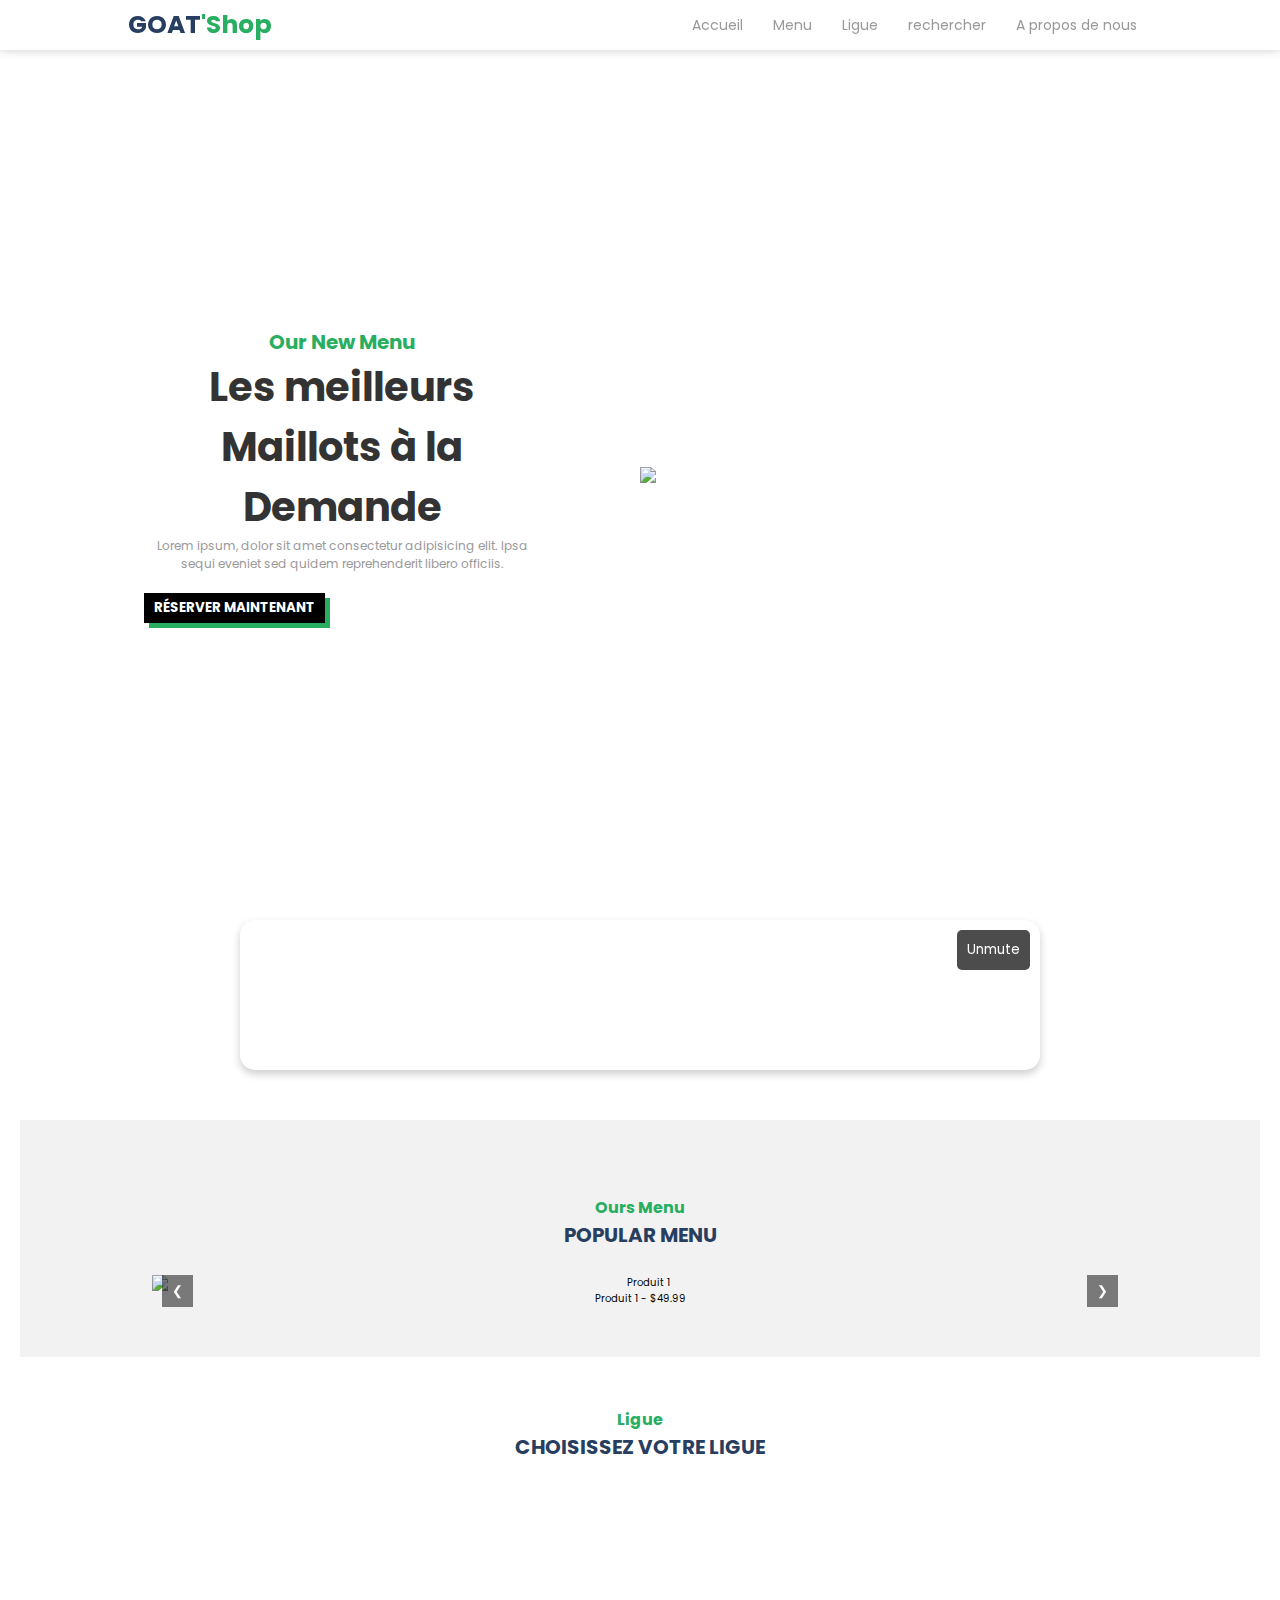
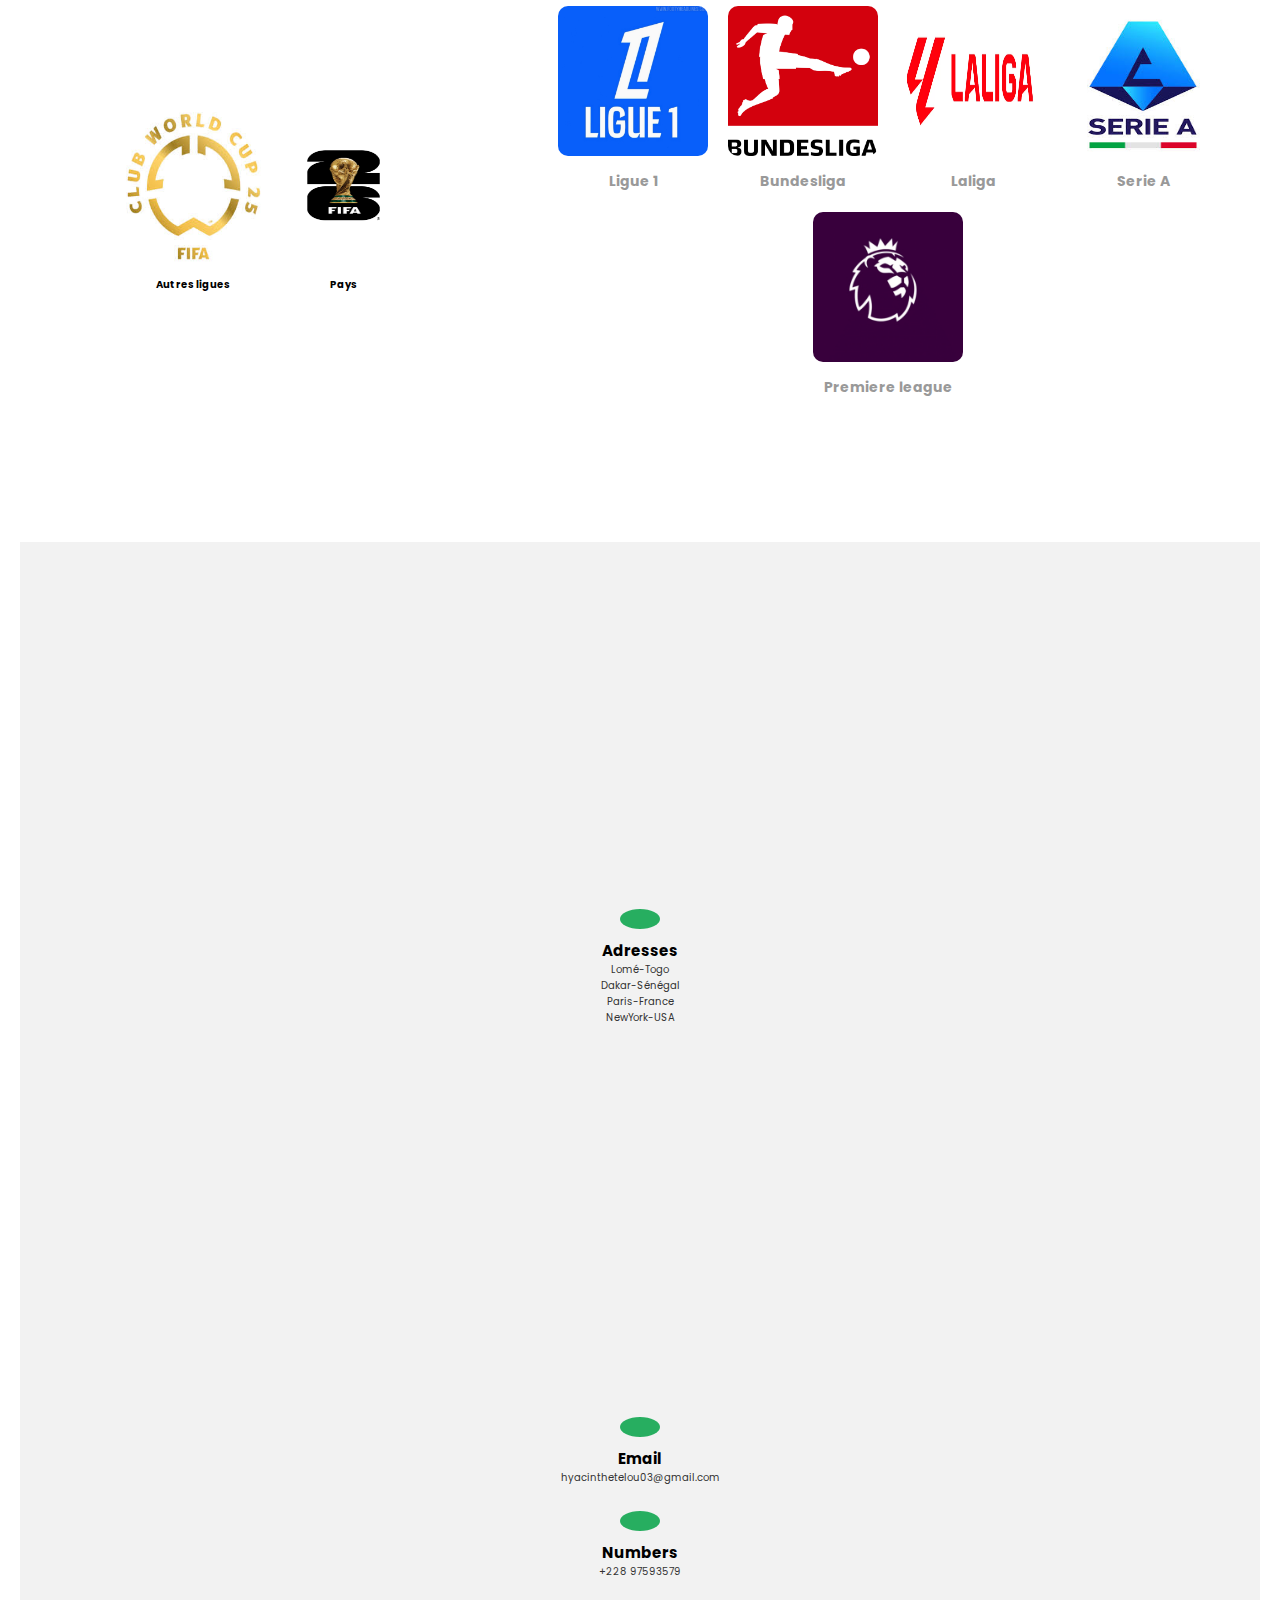
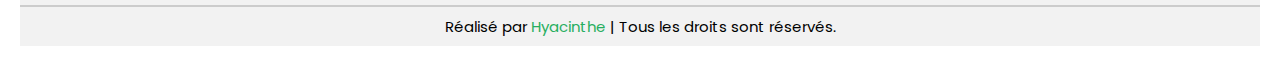
==== commit c7b97385: "sfjkvbyjsfg" ====
--- a/index.html
+++ b/index.html
@@ -41,7 +41,9 @@
         <ul class="menu">
             <li><a href="#home">Accueil</a></li>
             <li><a href="#menu">Menu</a></li>
-            <li><a href="#about_us">Ligue</a></li>
+            <li><a href="#ligue">Ligue</a></li>
+            <li><a href="./recherche.html">rechercher</a></li>
+            <li><a href="#about_us">A propos de nous</a></li>
         </ul>
 
         <!-- menu responsive -->
@@ -75,19 +77,44 @@
     <section id="menu">
         <h4 class="mini_title">Ours Menu</h4>
         <h2 class="title">Popular Menu</h2>
-        <div class="dishes">
-            <div class="dish">
-                <img src="images/img1.png">
-                <p>Chicken Orido</p>
-                <h2>$65.99</h2>
-                <a href="#">BUY</a>
+
+        <div class="carousel-container">
+            <div class="carousel" id="carousel">
+                <!-- Product 1 -->
+                <div class="carousel-item">
+                    <img src="images/product1.jpg" alt="Produit 1">
+                    <p>Produit 1 - $49.99</p>
+                </div>
+                <!-- Product 2 -->
+                <div class="carousel-item">
+                    <img src="images/product2.jpg" alt="Produit 2">
+                    <p>Produit 2 - $59.99</p>
+                </div>
+                <!-- Product 3 -->
+                <div class="carousel-item">
+                    <img src="images/product3.jpg" alt="Produit 3">
+                    <p>Produit 3 - $39.99</p>
+                </div>
+                <!-- Product 4 -->
+                <div class="carousel-item">
+                    <img src="images/product4.jpg" alt="Produit 4">
+                    <p>Produit 4 - $79.99</p>
+                </div>
+                <!-- Product 5 -->
+                <div class="carousel-item">
+                    <img src="images/product5.jpg" alt="Produit 5">
+                    <p>Produit 5 - $89.99</p>
+                </div>
             </div>
-            <!-- Répéter pour les autres éléments de menu -->
+            
+            <!-- Boutons de navigation -->
+            <button class="carousel-prev" id="prevBtn">&#10094;</button>
+            <button class="carousel-next" id="nextBtn">&#10095;</button>
         </div>
     </section>
 
     <!-- section about us -->
-    <section id="about_us">
+    <section id="ligue">
         <h4 class="mini_title">Ligue</h4>
         <h2 class="title">Choisissez votre ligue</h2>
         <div class="about">
@@ -132,8 +159,8 @@
 
     <!-- footer -->
     <footer>
-        <div class="service">
-            <img src="images/pin.png" alt="colabo">
+        <div class="service" id="about_us">
+            <img src="images/pin.png" alt="">
             <h2>Adresses</h2>
             <p>Lomé-Togo</p>
             <p>Dakar-Sénégal</p>
@@ -156,6 +183,70 @@
     </footer>
 
     <script>
+        
+
+const carousel = document.getElementById('carousel');
+const prevBtn = document.getElementById('prevBtn');
+const nextBtn = document.getElementById('nextBtn');
+
+let currentIndex = 0;
+const items = document.querySelectorAll('.carousel-item');
+const totalItems = items.length;
+let autoSlideInterval;
+
+// Fonction pour afficher l'élément suivant
+function showNextItem() {
+    currentIndex = (currentIndex + 1) % totalItems;
+    carousel.style.transform = `translateX(-${currentIndex * 100}%)`;
+}
+
+// Fonction pour afficher l'élément précédent
+function showPrevItem() {
+    currentIndex = (currentIndex - 1 + totalItems) % totalItems;
+    carousel.style.transform = `translateX(-${currentIndex * 100}%)`;
+}
+
+// Événement pour les boutons de navigation
+nextBtn.addEventListener('click', () => {
+    clearInterval(autoSlideInterval);
+    showNextItem();
+    startAutoSlide();
+});
+
+prevBtn.addEventListener('click', () => {
+    clearInterval(autoSlideInterval);
+    showPrevItem();
+    startAutoSlide();
+});
+
+// Fonction pour démarrer le défilement automatique
+function startAutoSlide() {
+    autoSlideInterval = setInterval(showNextItem, 3000);
+}
+
+// Initialisation du défilement automatique
+startAutoSlide();
+
+// Ajout du glissement tactile pour les appareils mobiles
+let startX = 0;
+
+carousel.addEventListener('touchstart', (e) => {
+    startX = e.touches[0].clientX;
+    clearInterval(autoSlideInterval); // Stopper le défilement automatique pendant le glissement
+});
+
+carousel.addEventListener('touchmove', (e) => {
+    const touch = e.touches[0];
+    const moveX = touch.clientX - startX;
+
+    if (moveX > 50) {
+        showPrevItem();
+        startAutoSlide();
+    } else if (moveX < -50) {
+        showNextItem();
+        startAutoSlide();
+    }
+});
         // Liste des vidéos à faire passer en boucle
         const videos = [
             "./video/y2mate.com - adidas Football  Real Madrid Third Jersey Launch_1080p.mp4",
--- a/styles.css
+++ b/styles.css
@@ -636,4 +636,51 @@
         .share-options {
             display: none;
             margin-top: 10px;
+        }
+
+
+
+
+        .carousel-container {
+            position: relative;
+            width: 80%;
+            margin: 0 auto;
+            overflow: hidden;
+        }
+
+        .carousel {
+            display: flex;
+            transition: transform 0.5s ease-in-out;
+        }
+
+        .carousel-item {
+            min-width: 100%;
+            box-sizing: border-box;
+        }
+
+        .carousel-item img {
+            width: 100%;
+            height: auto;
+            display: block;
+        }
+
+        /* Navigation buttons */
+        .carousel-prev, .carousel-next {
+            position: absolute;
+            top: 50%;
+            transform: translateY(-50%);
+            background-color: rgba(0, 0, 0, 0.5);
+            color: white;
+            border: none;
+            padding: 10px;
+            cursor: pointer;
+            z-index: 10;
+        }
+
+        .carousel-prev {
+            left: 10px;
+        }
+
+        .carousel-next {
+            right: 10px;
         }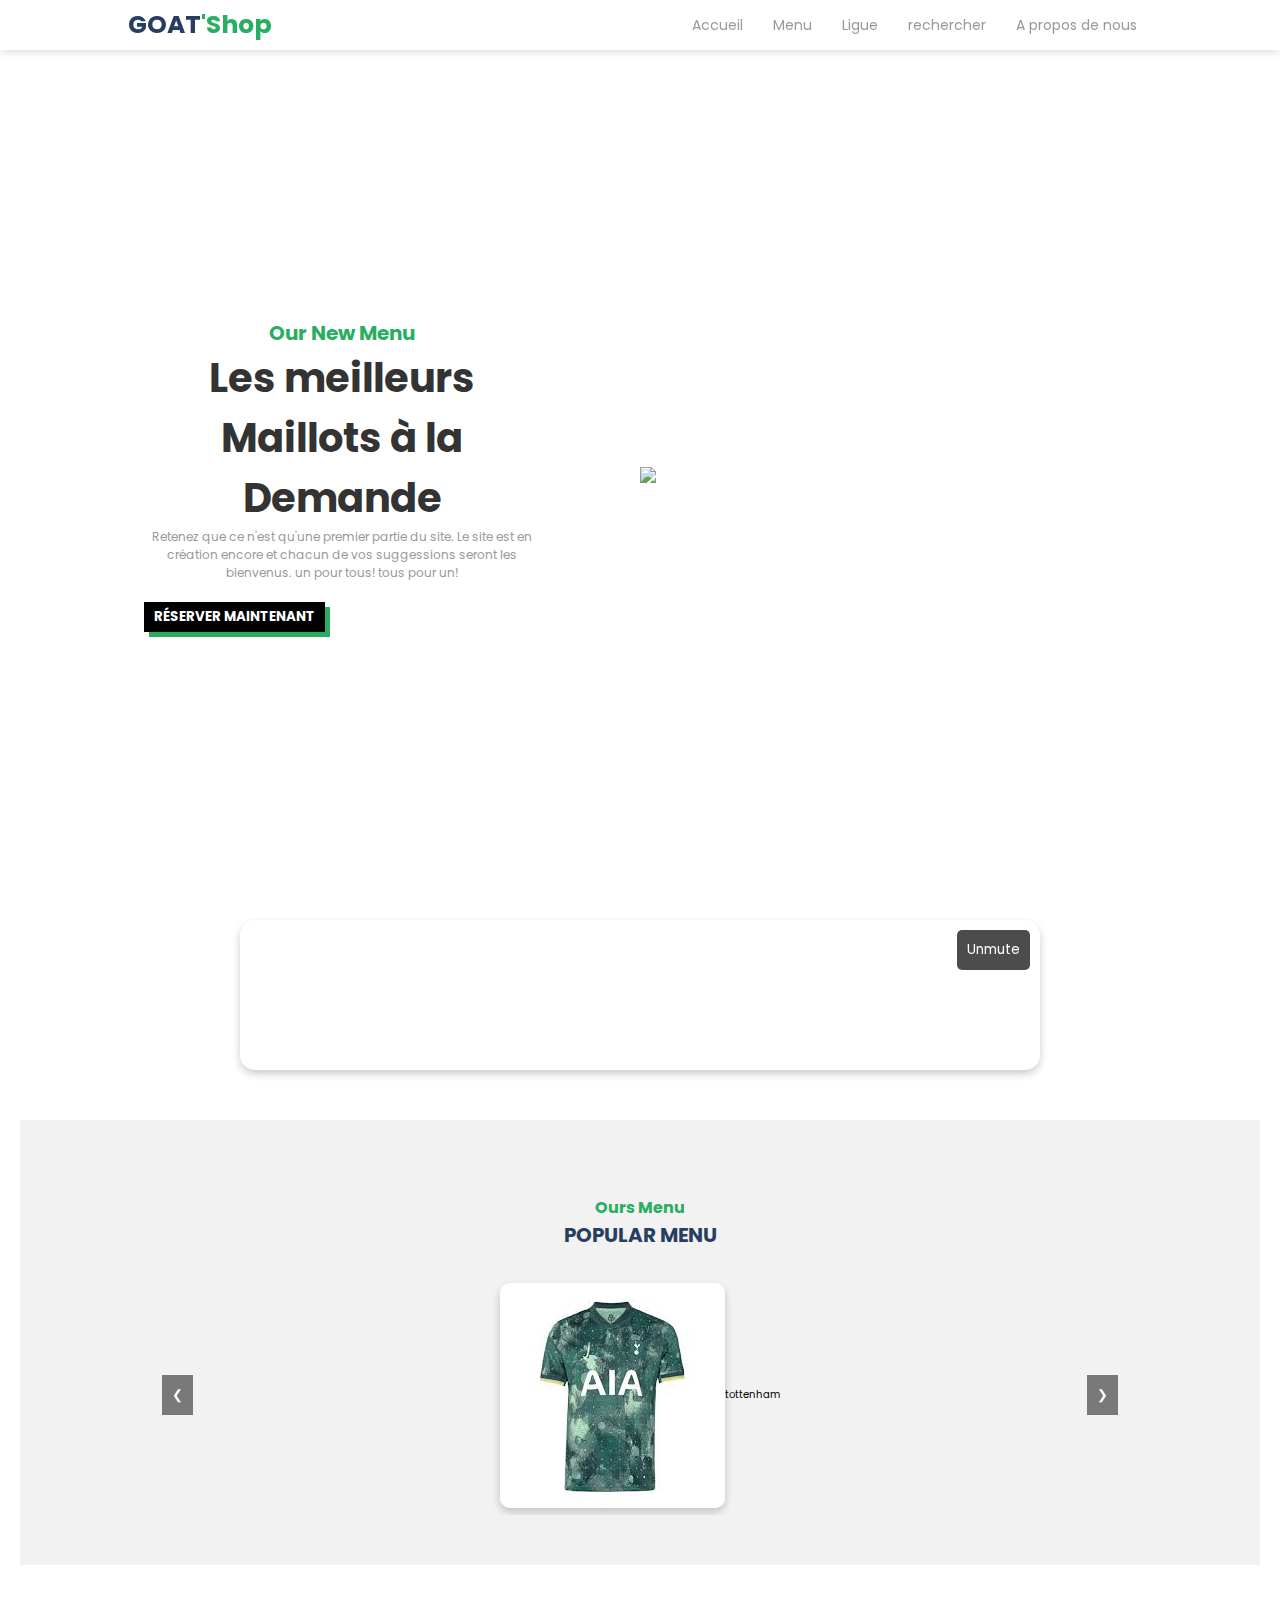
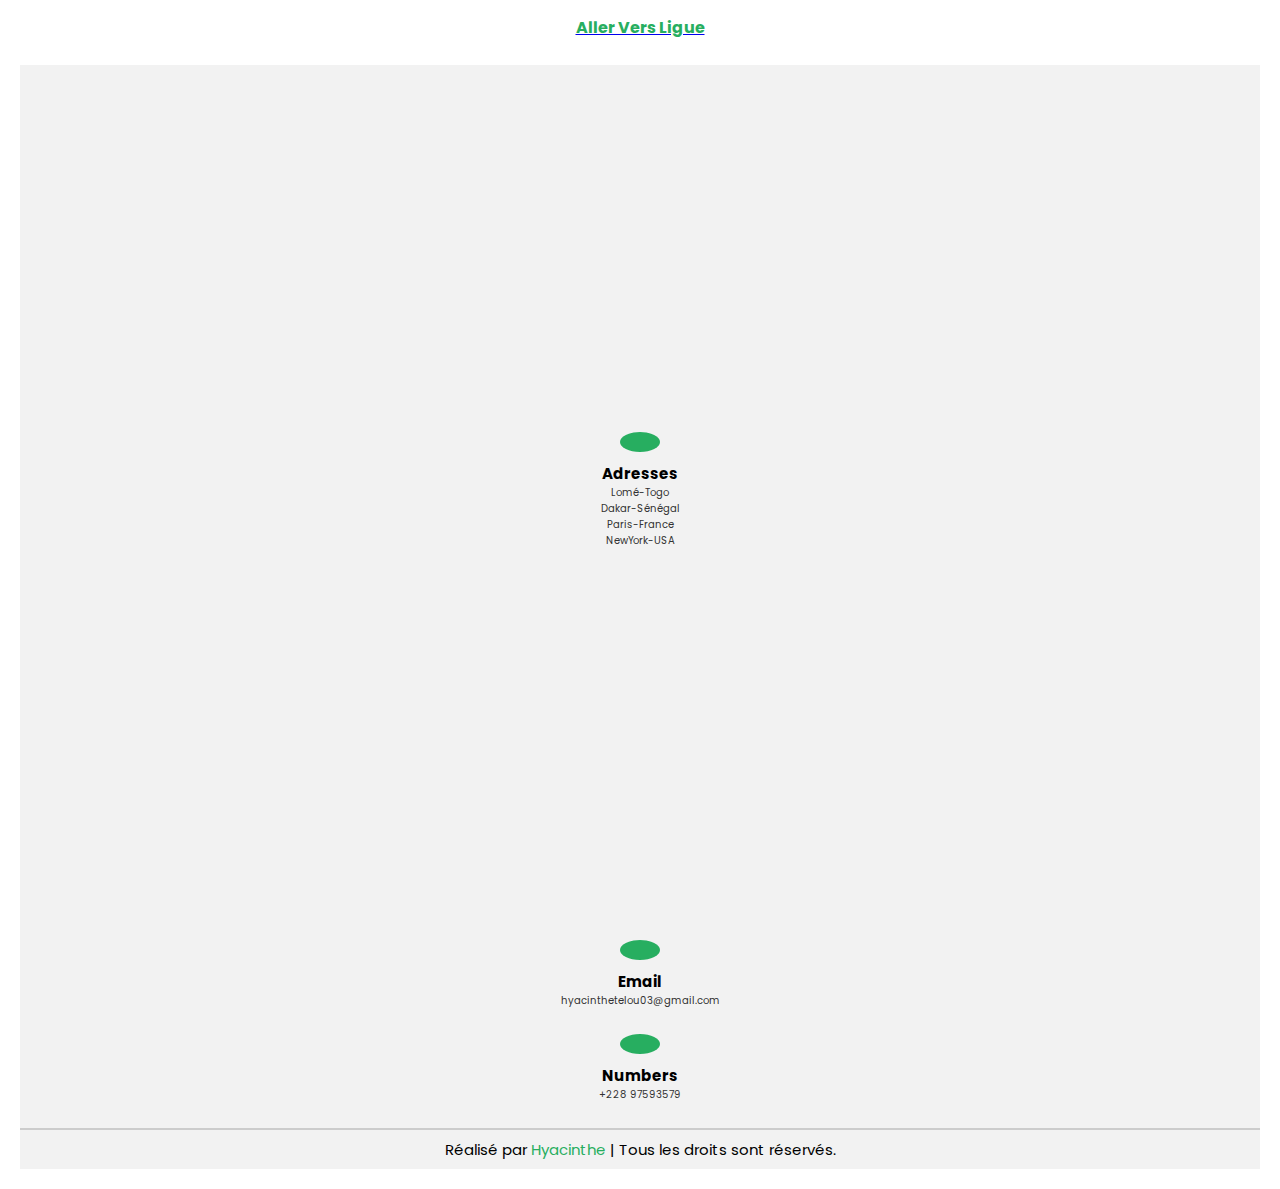
==== commit 9b69313e: "fjgdjsnfj" ====
--- a/index.html
+++ b/index.html
@@ -41,7 +41,7 @@
         <ul class="menu">
             <li><a href="#home">Accueil</a></li>
             <li><a href="#menu">Menu</a></li>
-            <li><a href="#ligue">Ligue</a></li>
+            <li><a href="./ligue.html">Ligue</a></li>
             <li><a href="./recherche.html">rechercher</a></li>
             <li><a href="#about_us">A propos de nous</a></li>
         </ul>
@@ -56,7 +56,7 @@
         <div class="left">
             <h4>Our New Menu</h4>
             <h1>Les meilleurs Maillots à la Demande</h1>
-            <p>Lorem ipsum, dolor sit amet consectetur adipisicing elit. Ipsa sequi eveniet sed quidem reprehenderit libero officiis.</p>
+            <p>Retenez que ce n'est qu'une premier partie du site. Le site est en création encore et chacun de vos suggessions seront les bienvenus.  un pour tous! tous pour un!</p>
              <button><a href="#menu">Réserver maintenant</a></button>
         </div>
         <div class="right">
@@ -82,28 +82,28 @@
             <div class="carousel" id="carousel">
                 <!-- Product 1 -->
                 <div class="carousel-item">
-                    <img src="images/product1.jpg" alt="Produit 1">
-                    <p>Produit 1 - $49.99</p>
+                    <img src="./image/premier league/tottenham ext.jpeg" alt="Produit 1">
+                    <p>tottenham</p>
                 </div>
                 <!-- Product 2 -->
                 <div class="carousel-item">
-                    <img src="images/product2.jpg" alt="Produit 2">
-                    <p>Produit 2 - $59.99</p>
+                    <img src="./image/pays/amerique/brezil.jpeg" alt="Produit 2">
+                    <p>Brézil</p>
                 </div>
                 <!-- Product 3 -->
                 <div class="carousel-item">
-                    <img src="images/product3.jpg" alt="Produit 3">
-                    <p>Produit 3 - $39.99</p>
+                    <img src="./image/pays/europe/allemagne ext.jpeg" alt="Produit 3">
+                    <p>Allemangne</p>
                 </div>
                 <!-- Product 4 -->
                 <div class="carousel-item">
-                    <img src="images/product4.jpg" alt="Produit 4">
-                    <p>Produit 4 - $79.99</p>
+                    <img src="./image/pays/afrique/togo.jpeg" alt="Produit 4">
+                    <p>Togo</p>
                 </div>
                 <!-- Product 5 -->
                 <div class="carousel-item">
-                    <img src="images/product5.jpg" alt="Produit 5">
-                    <p>Produit 5 - $89.99</p>
+                    <img src="./image/pays/amerique/usa ext.jpeg" alt="Produit 5">
+                    <p>USA</p>
                 </div>
             </div>
             
@@ -115,46 +115,7 @@
 
     <!-- section about us -->
     <section id="ligue">
-        <h4 class="mini_title">Ligue</h4>
-        <h2 class="title">Choisissez votre ligue</h2>
-        <div class="about">
-            <div class="left">
-                <div class="ligue" onclick="redirectToLigue('autre')">
-                    <img src="./image/cll.jpeg" alt="autres ligue">
-                    <p>Autres ligues</p>
-                </div>
-            
-            <div class="ligue" onclick="redirectToLigue('pays')">
-                <img src="./image/cm.png" alt="Pays">
-                <p>Pays</p>
-            </div>
-            </div>
-            <div class="right">
-                <div class="ligue-container">
-                    <div class="ligue" onclick="redirectToLigue('./ligue1')">
-                        <img src="./image/ligue1/all-new-ligue-1-logo (4).jpg" alt="Ligue 1">
-                        <p>Ligue 1</p>
-                    </div>
-                    <div class="ligue" onclick="redirectToLigue('Bundesliga')">
-                        <img src="./image/bundesliga/Logo_Bundesliga_2024.svg.png" alt="bundesliga">
-                        <p>Bundesliga</p>
-                    </div>
-                    <div class="ligue" onclick="redirectToLigue('laliga')">
-                        <img src="./image/laliga/laliga.png" alt="laliga">
-                        <p>Laliga</p>
-                    </div>
-                    <div class="ligue" onclick="redirectToLigue('serie')">
-                        <img src="./image/serie a/images.jpeg" alt="laliga">
-                        <p>Serie A</p>
-                    </div>
-                    <div class="ligue" onclick="redirectToLigue('1league')">
-                        <img src="./image/premier league/Capture d’écran 2024-10-11 152237.png" alt="laliga">
-                        <p>Premiere league</p>
-                    </div>
-                </div>
-
-        </div>
-            </div>
+        <a href="./ligue.html"><h4 class="mini_title">Aller vers Ligue</h4></a>
     </section>
 
     <!-- footer -->
--- a/styles.css
+++ b/styles.css
@@ -377,6 +377,7 @@
     justify-content: space-between;
     align-items: center;
     flex-wrap: wrap;
+    
 }
 .service img {
     width: 40px;
@@ -410,6 +411,7 @@
 .footer_text span {
     color: #27ae60;
 }
+
 .toggle_menu {
     display: none;
 }
@@ -640,32 +642,39 @@
 
 
 
-
         .carousel-container {
             position: relative;
             width: 80%;
             margin: 0 auto;
             overflow: hidden;
         }
-
+        
         .carousel {
             display: flex;
             transition: transform 0.5s ease-in-out;
         }
-
+        
         .carousel-item {
             min-width: 100%;
             box-sizing: border-box;
-        }
-
+            display: flex; /* Center image within the item */
+            justify-content: center; /* Center horizontally */
+            align-items: center; /* Center vertically */
+        }
+        
         .carousel-item img {
-            width: 100%;
-            height: auto;
+            width: auto; /* Keep the aspect ratio */
+            max-width: 80%; /* Limit the width */
+            max-height: 300px; /* Limit the height */
+            height: auto; /* Maintain aspect ratio */
             display: block;
-        }
-
+            border-radius: 10px; /* Rounded corners */
+            box-shadow: 0 4px 8px rgba(0, 0, 0, 0.2); /* Shadow effect */
+        }
+        
         /* Navigation buttons */
-        .carousel-prev, .carousel-next {
+        .carousel-prev,
+        .carousel-next {
             position: absolute;
             top: 50%;
             transform: translateY(-50%);
@@ -676,11 +685,12 @@
             cursor: pointer;
             z-index: 10;
         }
-
+        
         .carousel-prev {
             left: 10px;
         }
-
+        
         .carousel-next {
             right: 10px;
-        }+        }
+        